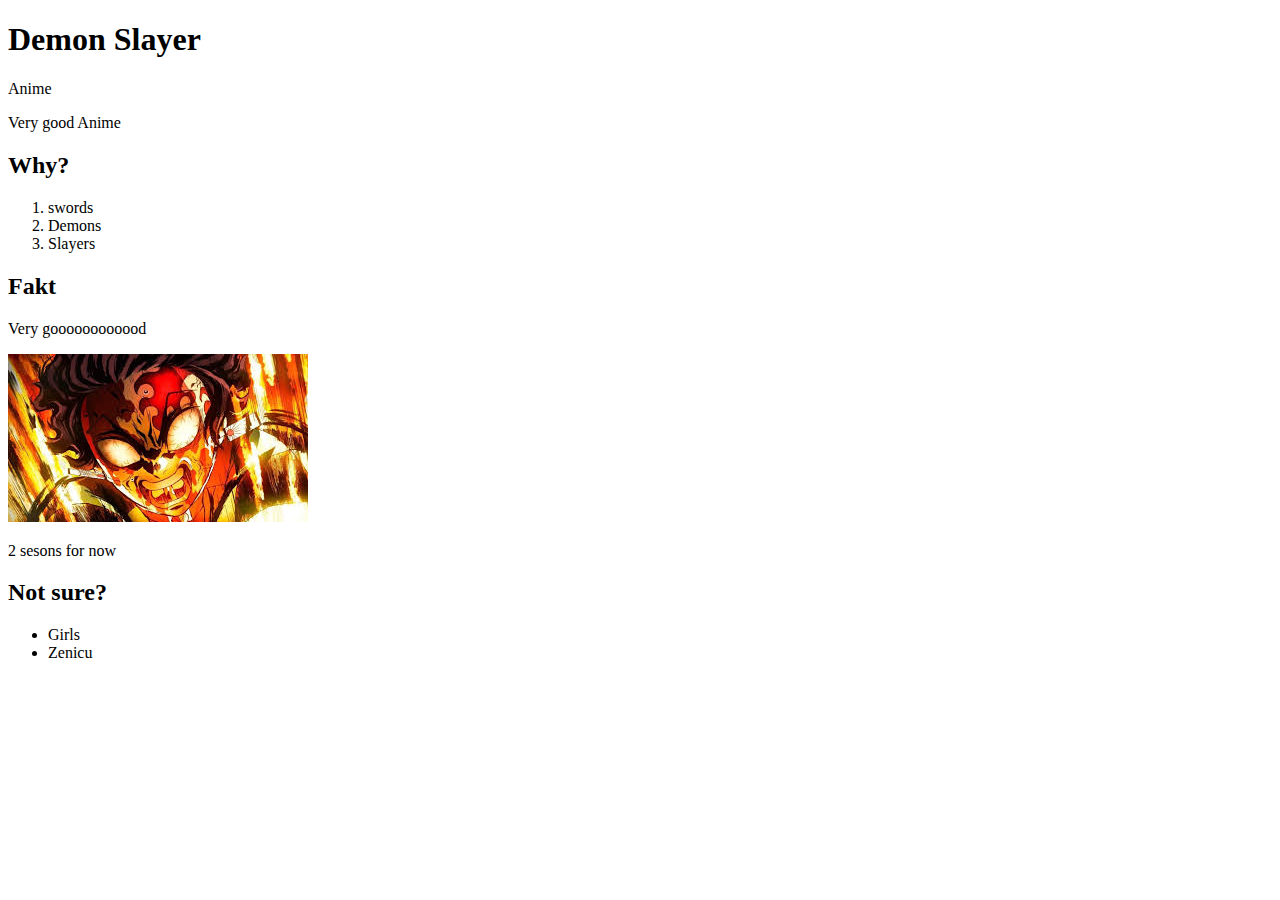
==== index.html @ 95304906 "test" ====
<!DOCTYPE html>
<html lang="en">
<head>
    <meta charset="UTF-8">
    <meta http-equiv="X-UA-Compatible" content="IE=edge">
    <meta name="viewport" content="width=device-width, initial-scale=1.0">
    <title>Project</title>
</head>
<body>
    <h1>Demon Slayer</h1>
    <p>Anime</p>
    <p>
        <span>
            Very good Anime
        </span> 
    </p>
    <h2>Why?</h2>
    <ol>
        <li>swords</li>
        <li>Demons</li>
        <li>Slayers</li>
    </ol>
    <h2>Fakt</h2>
    <p>Very goooooooooood</p>
    <img src="img/images.jpg" alt="">
    <p>2 sesons for now</p>
    <h2>Not sure?</h2>
    <ul>
        <li>Girls</li>
        <li>Zenicu</li>
    </ul>
</body>
</html>
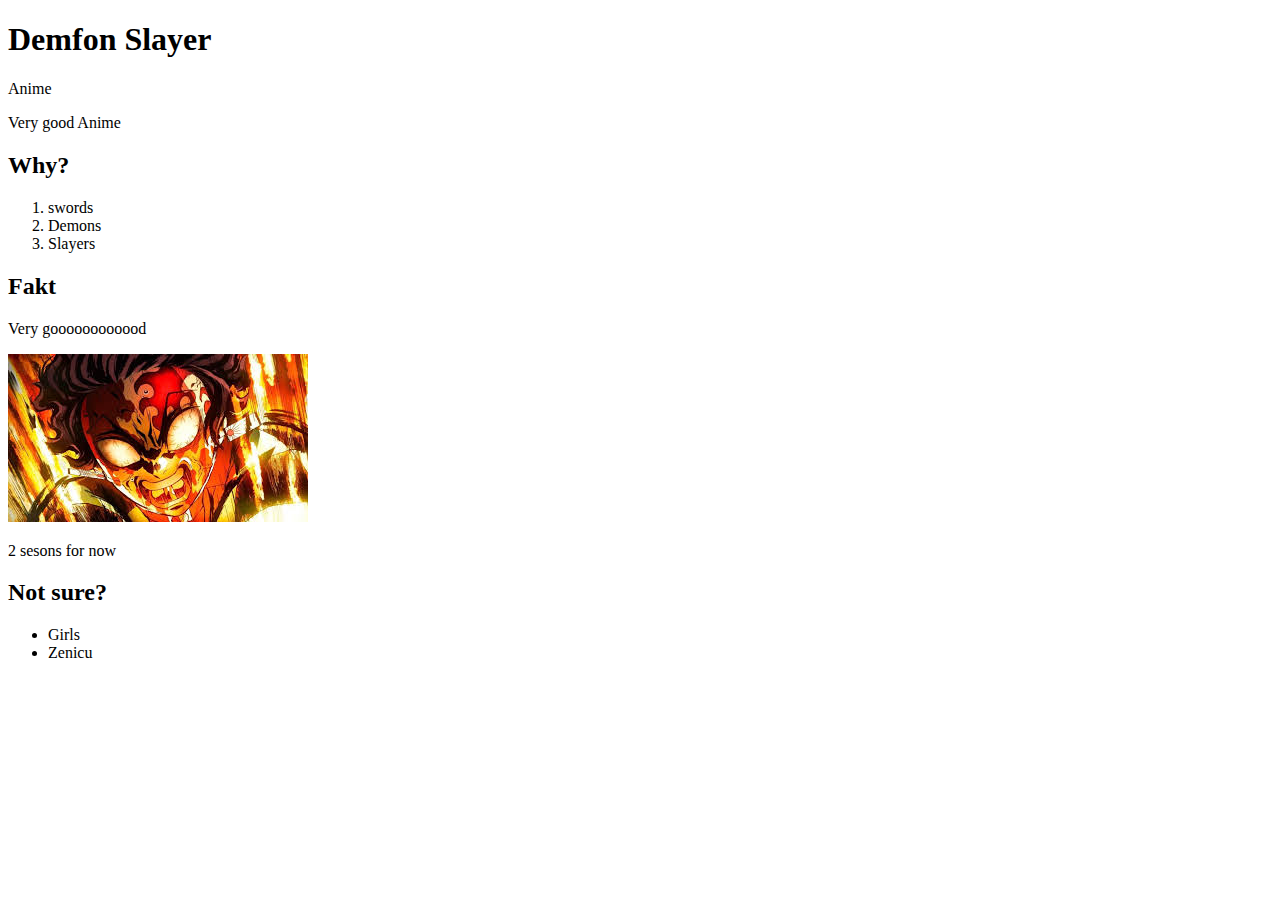
==== commit 26a30e44: "000" ====
--- a/index.html
+++ b/index.html
@@ -7,7 +7,7 @@
     <title>Project</title>
 </head>
 <body>
-    <h1>Demon Slayer</h1>
+    <h1>Demfon Slayer</h1>
     <p>Anime</p>
     <p>
         <span>
